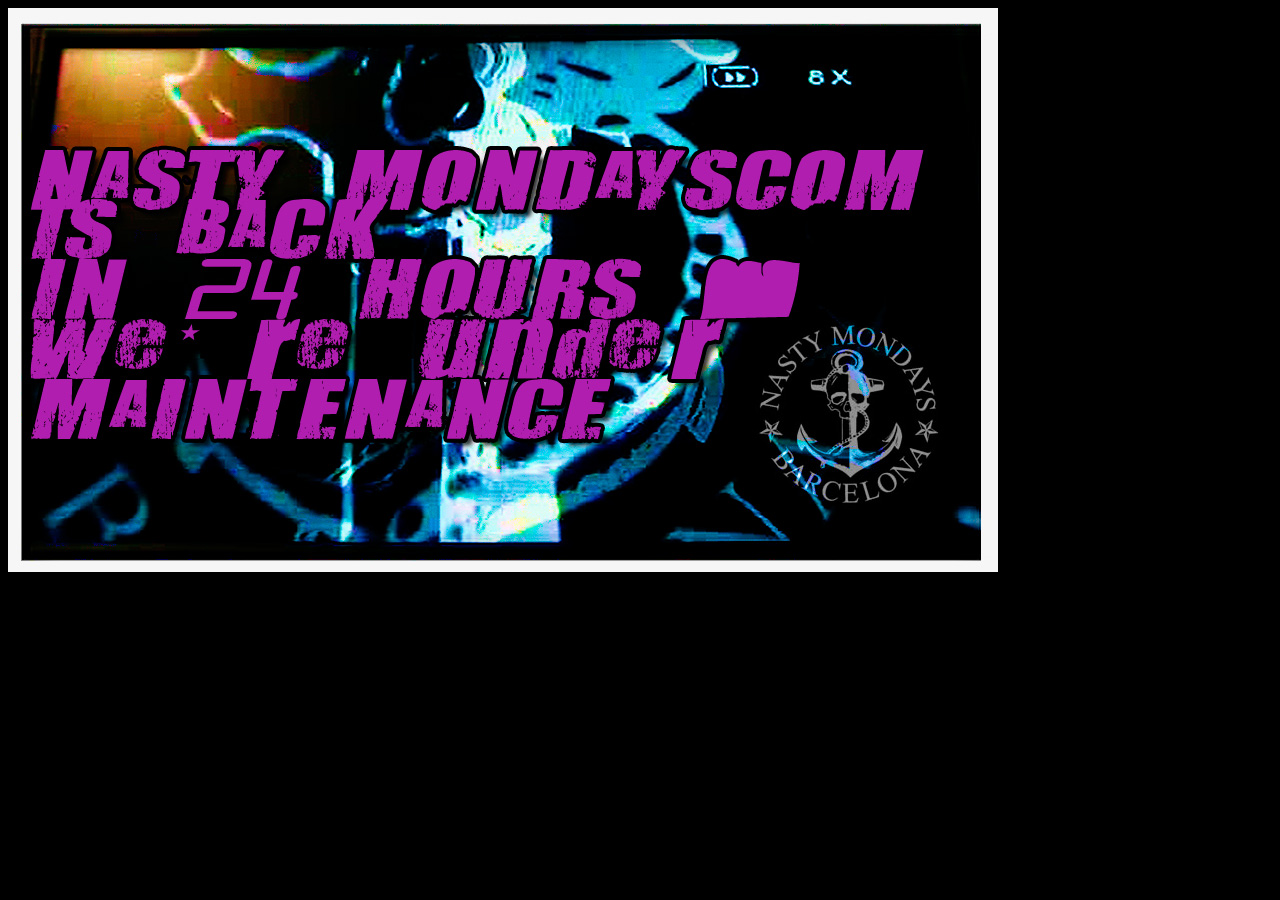
==== v02/maintenance/index.html @ a6e7781f "init commit" ====
<!DOCTYPE HTML PUBLIC "-//W3C//DTD HTML 4.01 Transitional//EN" "http://www.w3.org/TR/html4/loose.dtd">
<html>
	<head>
		<title>NM OFFICIAL WEBSITE: Maintenance</title>
	</head>
<body bgcolor="#000">

<img 
style="border-width: 0px;" 
src="nasty-mondays.jpg"
width="990"
height="564" 
alt="nasty Mondays" />

	</body>
</html>
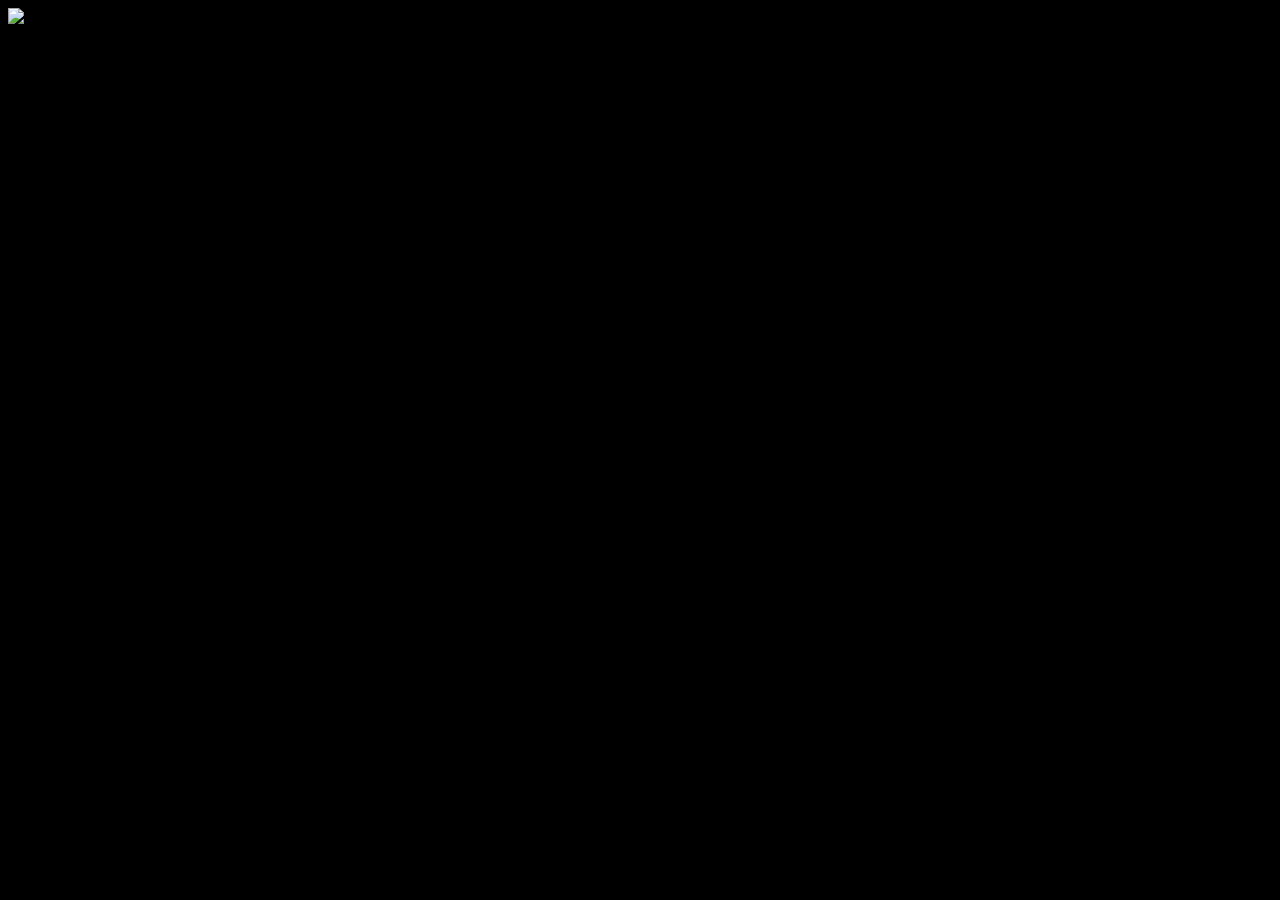
==== commit 31be83ba: "hex template and revision Signed-off-by:delfi <delfi@segonquart.localhost>" ====
--- a/v02/maintenance/index.html
+++ b/v02/maintenance/index.html
@@ -1,16 +1,16 @@
 <!DOCTYPE HTML PUBLIC "-//W3C//DTD HTML 4.01 Transitional//EN" "http://www.w3.org/TR/html4/loose.dtd">
 <html>
-	<head>
-		<title>NM OFFICIAL WEBSITE: Maintenance</title>
-	</head>
-<body bgcolor="#000">
+    <head>
+        <title> Page Name: Maintenance</title>
+    </head>
+    <body bgcolor="#000">
 
-<img 
-style="border-width: 0px;" 
-src="nasty-mondays.jpg"
-width="990"
-height="564" 
-alt="nasty Mondays" />
+        <img
+            style="border-width: 0px;"
+            src="assets/nasty-mondays.jpg"
+            width="990"
+            height="564"
+            alt="on Maintenance" />
 
-	</body>
+    </body>
 </html>